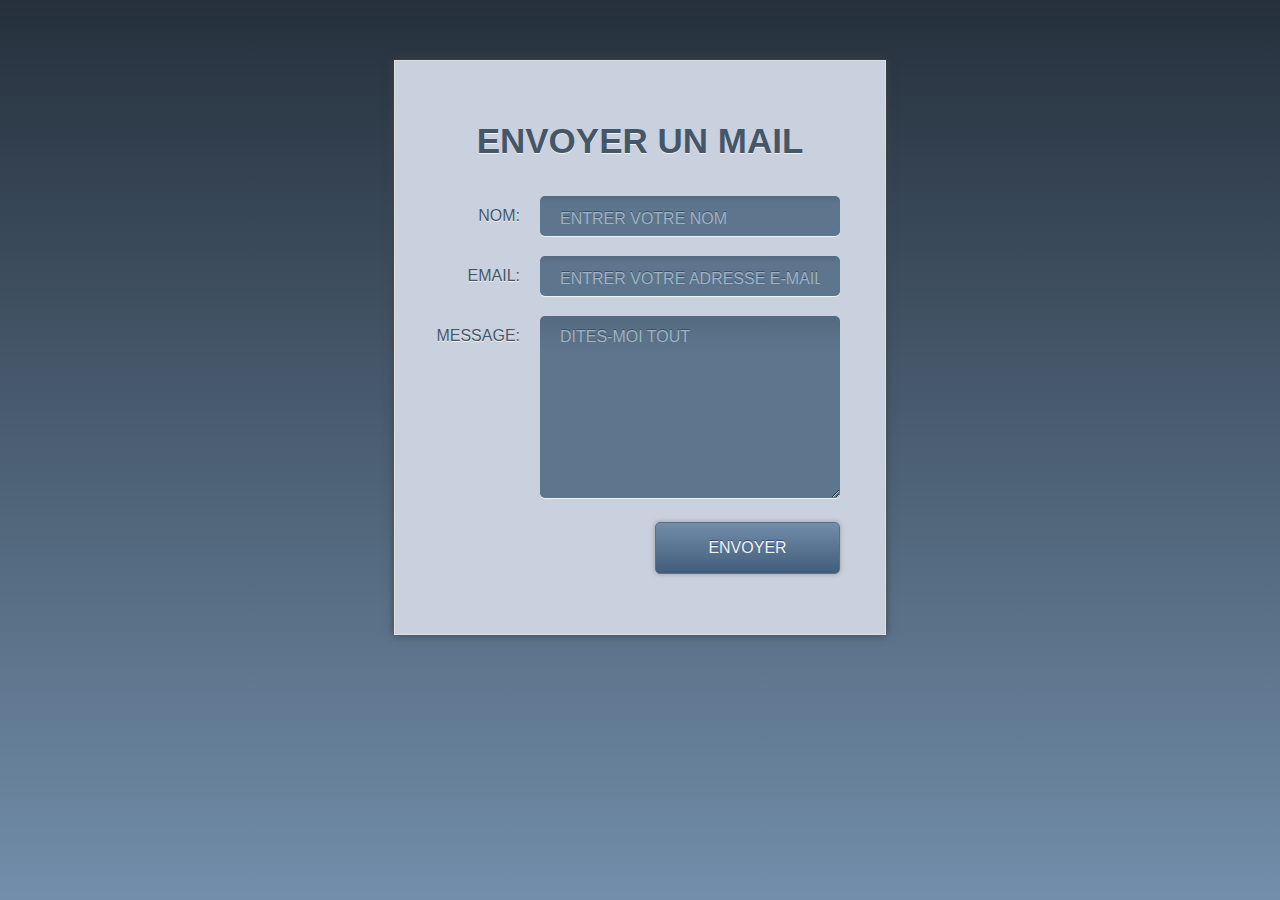
==== form.html @ 2a25d1d2 "ajout index html modif" ====
<!DOCTYPE html>
<html>
<head>
<meta charset="utf-8" />
<title>CSS3 Contact Form</title>

<link href="form.css" rel="stylesheet" type="text/css" media="screen" />
</head>

<body>

<div id="contact">
	<h1>Envoyer un mail</h1>
	<form action="#" method="post">
		<fieldset>
			<label for="name">Nom:</label>
			<input type="text" id="name" placeholder="Entrer votre Nom" />
			
			<label for="email">Email:</label>
			<input type="email" id="email" placeholder="Entrer votre adresse e-mail" />
			
			<label for="message">Message:</label>
			<textarea id="message" placeholder="Dites-moi tout"></textarea>
			
			<input type="submit" value="Envoyer" />
			
		</fieldset>
	</form>
</div>

</body>
</html>
---- form.css ----
body, div, h1, form, fieldset, input, textarea {
	margin: 0; padding: 0; border: 0; outline: none;
}

html {
	height: 100%;
}

body {
	background: #728eaa;
	background: -moz-linear-gradient(top, #25303C 0%, #728EAA 100%); /* firefox */	
	background: -webkit-gradient(linear, left top, left bottom, color-stop(0%,#25303C), color-stop(100%,#728EAA)); /* webkit */
	font-family: sans-serif; 
}

#contact {
	width: 430px; margin: 60px auto; padding: 60px 30px;
	background: #c9d0de; border: 1px solid #e1e1e1;
	-moz-box-shadow: 0px 0px 8px #444;
	-webkit-box-shadow: 0px 0px 8px #444;
}

h1 {
	font-size: 35px; color: #445668; text-transform: uppercase;
	text-align: center; margin: 0 0 35px 0; text-shadow: 0px 1px 0px #f2f2f2;
}

label {
	float: left; clear: left; margin: 11px 20px 0 0; width: 95px;
	text-align: right; font-size: 16px; color: #445668; 
	text-transform: uppercase; text-shadow: 0px 1px 0px #f2f2f2;
}

input {
	width: 260px; height: 35px; padding: 5px 20px 0px 20px; margin: 0 0 20px 0; 
	background: #5E768D;
	background: -moz-linear-gradient(top, #546A7F 0%, #5E768D 20%); /* firefox */
	background: -webkit-gradient(linear, left top, left bottom, color-stop(0%,#546A7F), color-stop(20%,#5E768D)); /* webkit */
	border-radius: 5px; -moz-border-radius: 5px; -webkit-border-radius: 5px;
	-moz-box-shadow: 0px 1px 0px #f2f2f2;-webkit-box-shadow: 0px 1px 0px #f2f2f2;
	font-family: sans-serif; font-size: 16px; color: #f2f2f2; text-transform: uppercase; text-shadow: 0px -1px 0px #334f71; 
}
	input::-webkit-input-placeholder  {
    	color: #a1b2c3; text-shadow: 0px -1px 0px #38506b;  
	}
	input:-moz-placeholder {
	    color: #a1b2c3; text-shadow: 0px -1px 0px #38506b; 
	}

textarea {
	width: 260px; height: 170px; padding: 12px 20px 0px 20px; margin: 0 0 20px 0; 
	background: #5E768D;
	background: -moz-linear-gradient(top, #546A7F 0%, #5E768D 20%); /* firefox */
	background: -webkit-gradient(linear, left top, left bottom, color-stop(0%,#546A7F), color-stop(20%,#5E768D)); /* webkit */
	border-radius: 5px; -moz-border-radius: 5px; -webkit-border-radius: 5px;
	-moz-box-shadow: 0px 1px 0px #f2f2f2;-webkit-box-shadow: 0px 1px 0px #f2f2f2;
	font-family: sans-serif; font-size: 16px; color: #f2f2f2; text-transform: uppercase; text-shadow: 0px -1px 0px #334f71; 
}
	textarea::-webkit-input-placeholder  {
    	color: #a1b2c3; text-shadow: 0px -1px 0px #38506b;  
	}
	textarea:-moz-placeholder {
	    color: #a1b2c3; text-shadow: 0px -1px 0px #38506b; 
	}
	
input:focus, textarea:focus {
	background: #728eaa;
	background: -moz-linear-gradient(top, #668099 0%, #728eaa 20%); /* firefox */
	background: -webkit-gradient(linear, left top, left bottom, color-stop(0%,#668099), color-stop(20%,#728eaa)); /* webkit */
}

input[type=submit] {
	width: 185px; height: 52px; float: right; padding: 10px 15px; margin: 0 15px 0 0;
	-moz-box-shadow: 0px 0px 5px #999;-webkit-box-shadow: 0px 0px 5px #999;
	border: 1px solid #556f8c;
	background: -moz-linear-gradient(top, #718DA9 0%, #415D79 100%); /* firefox */
	background: -webkit-gradient(linear, left top, left bottom, color-stop(0%,#718DA9), color-stop(100%,#415D79)); /* webkit */
	cursor: pointer;
}
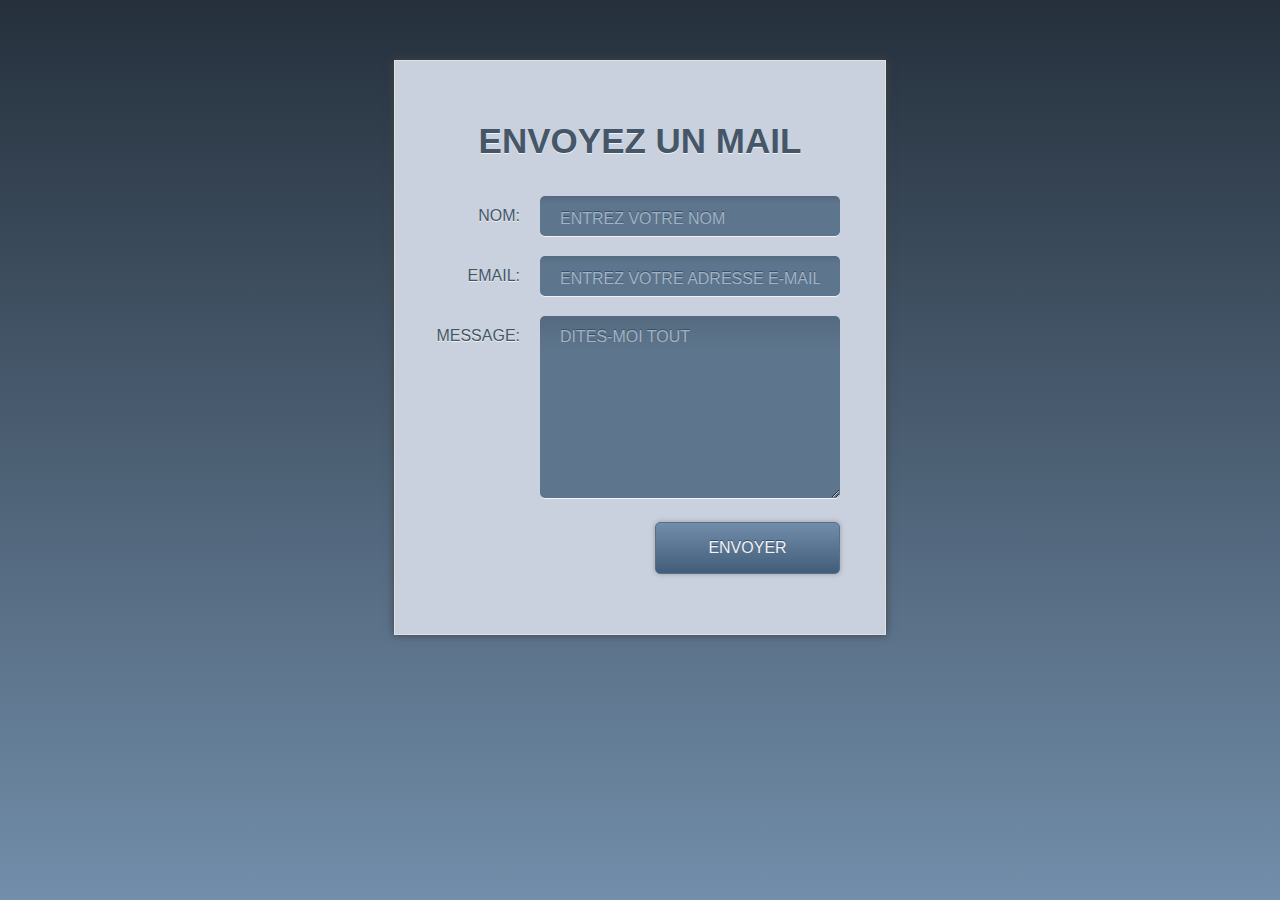
==== commit ceb51e9b: "ajout index html modif" ====
--- a/form.html
+++ b/form.html
@@ -10,14 +10,14 @@
 <body>
 
 <div id="contact">
-	<h1>Envoyer un mail</h1>
+	<h1>Envoyez un mail</h1>
 	<form action="#" method="post">
 		<fieldset>
 			<label for="name">Nom:</label>
-			<input type="text" id="name" placeholder="Entrer votre Nom" />
+			<input type="text" id="name" placeholder="Entrez votre Nom" />
 			
 			<label for="email">Email:</label>
-			<input type="email" id="email" placeholder="Entrer votre adresse e-mail" />
+			<input type="email" id="email" placeholder="Entrez votre adresse e-mail" />
 			
 			<label for="message">Message:</label>
 			<textarea id="message" placeholder="Dites-moi tout"></textarea>
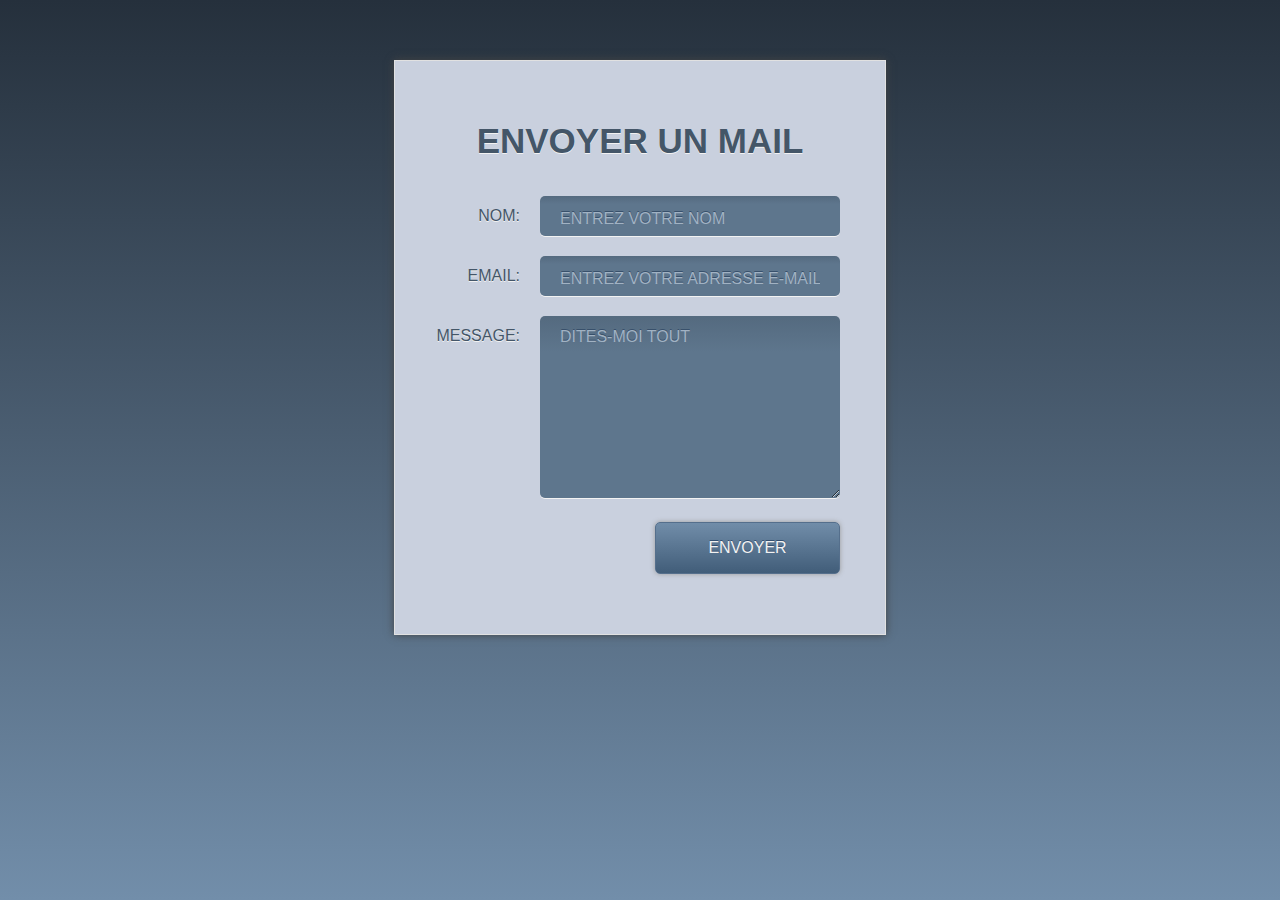
==== commit 334d4702: "ajout index html modif" ====
--- a/form.html
+++ b/form.html
@@ -10,7 +10,7 @@
 <body>
 
 <div id="contact">
-	<h1>Envoyez un mail</h1>
+	<h1>Envoyer un mail</h1>
 	<form action="#" method="post">
 		<fieldset>
 			<label for="name">Nom:</label>
